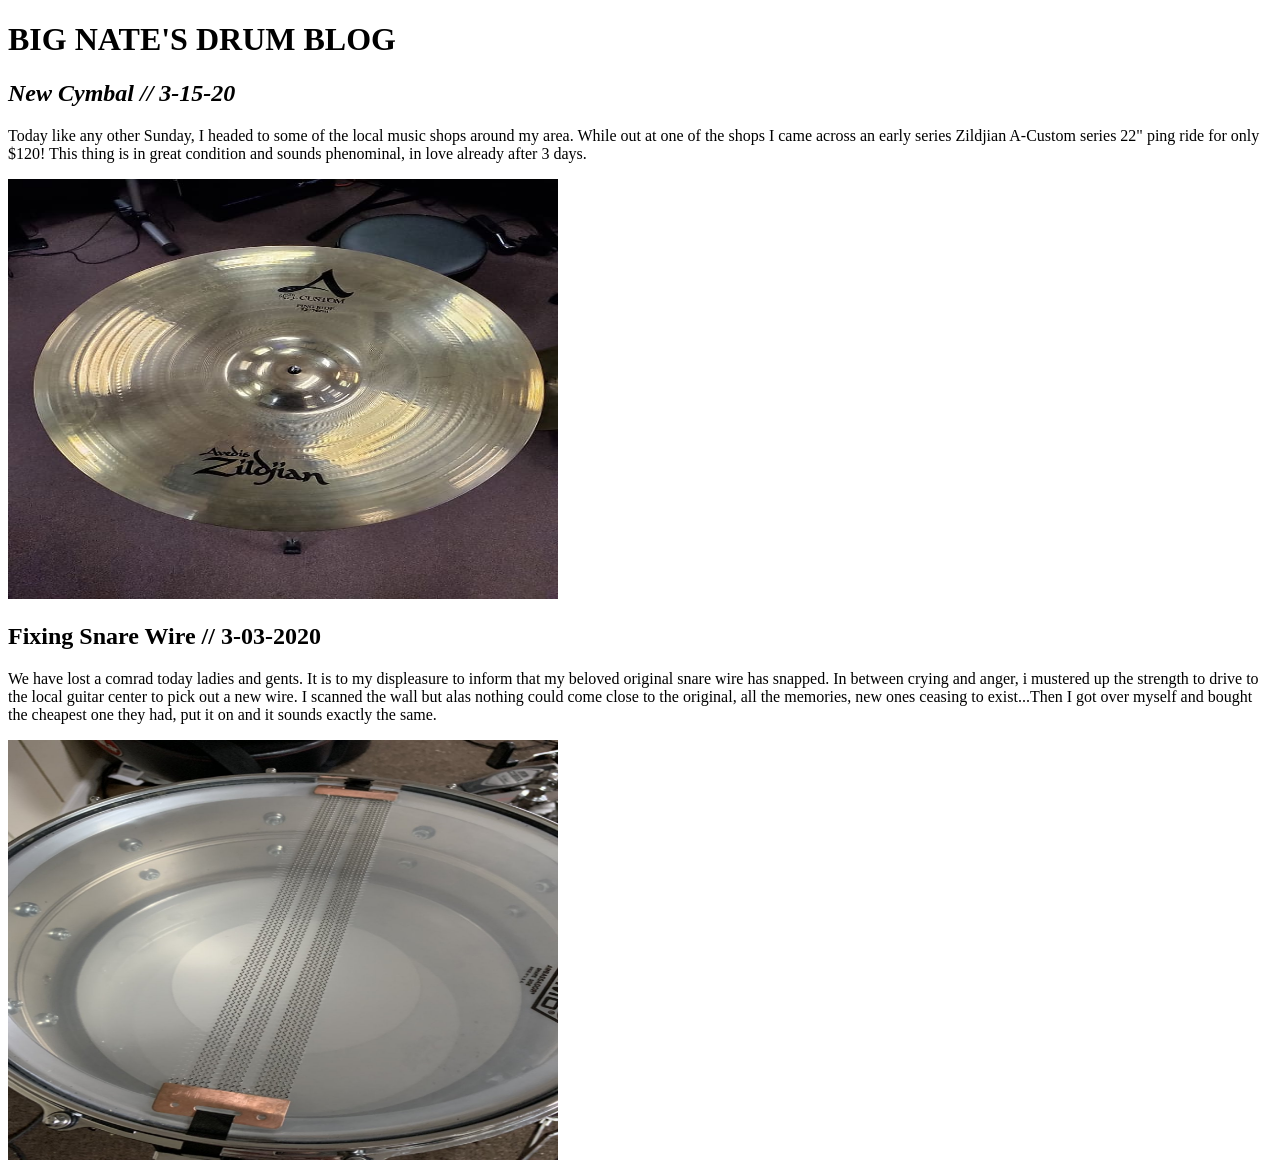
==== blogging-website.html @ f816bca3 "Added 2 posts to blog with images" ====
<!DOCTYPE html>
<html>
  <head>
    <link href="css/styles.css" rel="stylesheet" type="text/css">
    <title>Drum Blog</title>
  </head>
  <body>
    <h1>BIG NATE'S DRUM BLOG</h1>
    <h2><em>New Cymbal // 3-15-20</em></h2>
    <p>Today like any other Sunday, I headed to some of the local music shops around my area. While out at one of the shops I came across an early series Zildjian A-Custom series 22" ping ride for only $120! This thing is in great condition and sounds phenominal, in love already after 3 days.</p>
    <img src="a-custom.jpg" alt="picture of a custom cymbal"width="550" height="420">
    <h2>Fixing Snare Wire // 3-03-2020</h2>
    <p>We have lost a comrad today ladies and gents. It is to my displeasure to inform that my beloved original snare wire has snapped. In between crying and anger, i mustered up the strength to drive to the local guitar center to pick out a new wire. I scanned the wall but alas nothing could come close to the original, all the memories, new ones ceasing to exist...Then I got over myself and bought the cheapest one they had, put it on and it sounds exactly the same.</p>
    <img src="snare-wire.jpg" alt="picture of snare wire" width="550" height="420">

  </body>
</html>
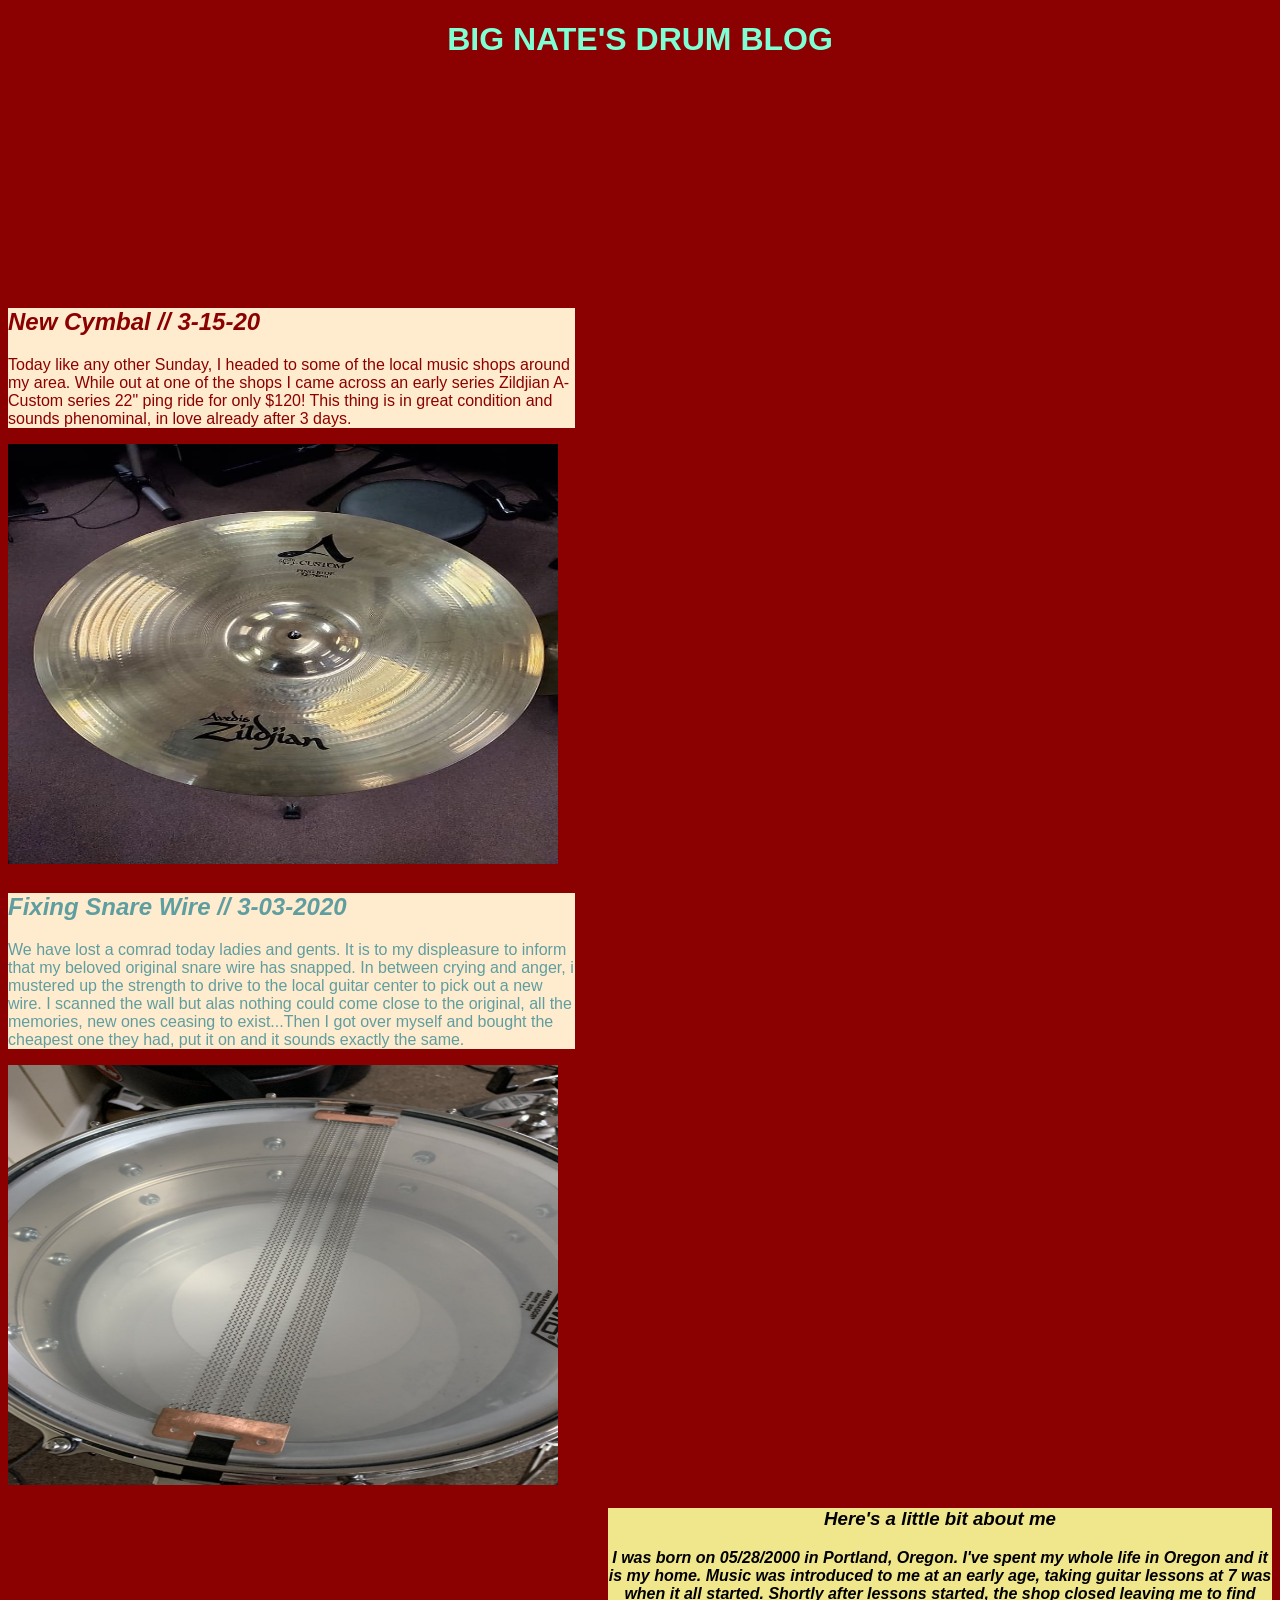
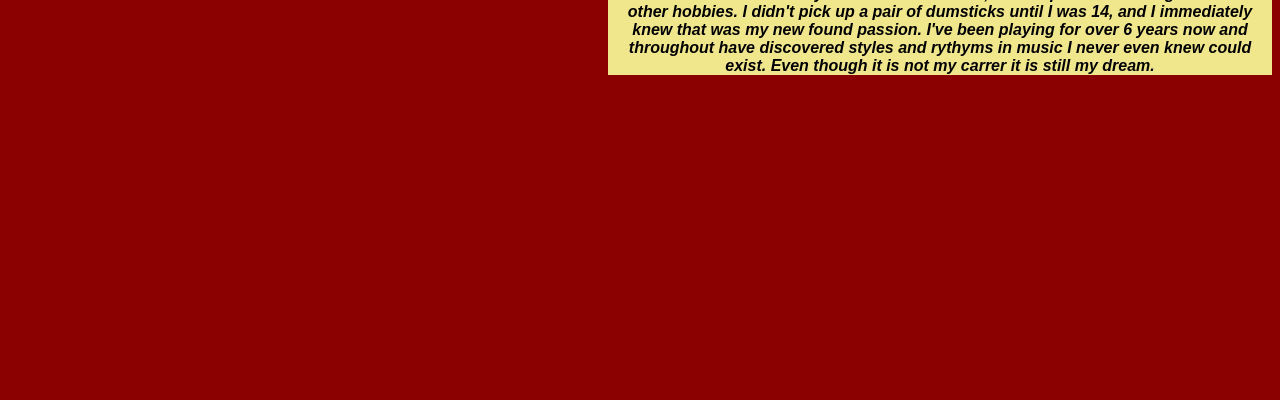
==== commit a8e5dde8: "added css styling with divs" ====
--- a/blogging-website.html
+++ b/blogging-website.html
@@ -4,14 +4,21 @@
     <link href="css/styles.css" rel="stylesheet" type="text/css">
     <title>Drum Blog</title>
   </head>
-  <body>
+  <body>  
     <h1>BIG NATE'S DRUM BLOG</h1>
+    <div class="cymbal">
     <h2><em>New Cymbal // 3-15-20</em></h2>
     <p>Today like any other Sunday, I headed to some of the local music shops around my area. While out at one of the shops I came across an early series Zildjian A-Custom series 22" ping ride for only $120! This thing is in great condition and sounds phenominal, in love already after 3 days.</p>
+  </div>
     <img src="a-custom.jpg" alt="picture of a custom cymbal"width="550" height="420">
-    <h2>Fixing Snare Wire // 3-03-2020</h2>
+  <div class="snare">
+    <h2><em>Fixing Snare Wire // 3-03-2020</em></h2>
     <p>We have lost a comrad today ladies and gents. It is to my displeasure to inform that my beloved original snare wire has snapped. In between crying and anger, i mustered up the strength to drive to the local guitar center to pick out a new wire. I scanned the wall but alas nothing could come close to the original, all the memories, new ones ceasing to exist...Then I got over myself and bought the cheapest one they had, put it on and it sounds exactly the same.</p>
+  </div>
     <img src="snare-wire.jpg" alt="picture of snare wire" width="550" height="420">
-
+  <div class="about">
+    <h3>Here's a little bit about me</h3>
+    <p>I was born on 05/28/2000 in Portland, Oregon. I've spent my whole life in Oregon and it is my home. Music was introduced to me at an early age, taking guitar lessons at 7 was when it all started. Shortly after lessons started, the shop closed leaving me to find other hobbies. I didn't pick up a pair of dumsticks until I was 14, and I immediately knew that was my new found passion. I've been playing for over 6 years now and throughout have discovered styles and rythyms in music I never even knew could exist. Even though it is not my carrer it is still my dream.</p>
+  </div>
   </body>
 </html>
--- a/css/styles.css
+++ b/css/styles.css
@@ -0,0 +1,10 @@
+html {height: 2000px; background-color: darkred; background-image: url(https://upload.wikimedia.org/wikipedia/commons/6/64/Creaci%C3%B3n_de_Ad%C3%A1n_%28Miguel_%C3%81ngel%29.jpg);
+  background-size: 100% auto;
+  background-position: top center;
+  background-attachment: fixed;
+  }
+  .about {text-align: center; background-color: khaki; color: black;font-style: oblique;font-family: -apple-system, BlinkMacSystemFont, 'Segoe UI', Roboto, Oxygen, Ubuntu, Cantarell, 'Open Sans', 'Helvetica Neue', sans-serif; margin-left: 600px; font-weight: bolder;}
+  h1 {color: aquamarine; background-color: darkred; text-align: center; font-variant: small-caps;font-family: 'Trebuchet MS', 'Lucida Sans Unicode', 'Lucida Grande', 'Lucida Sans', Arial, sans-serif;}
+  .cymbal{margin-right: 697px; background-color: blanchedalmond; margin-top: 250px; font-weight: 500;font-family: 'Segoe UI', Tahoma, Geneva, Verdana, sans-serif; color: darkred;}
+  .snare{margin-right: 697px; background-color: blanchedalmond;margin-top: 25px; font-family: 'Franklin Gothic Medium', 'Arial Narrow', Arial, sans-serif; color: cadetblue;}
+  img.snr {margin-top: 600px;}
